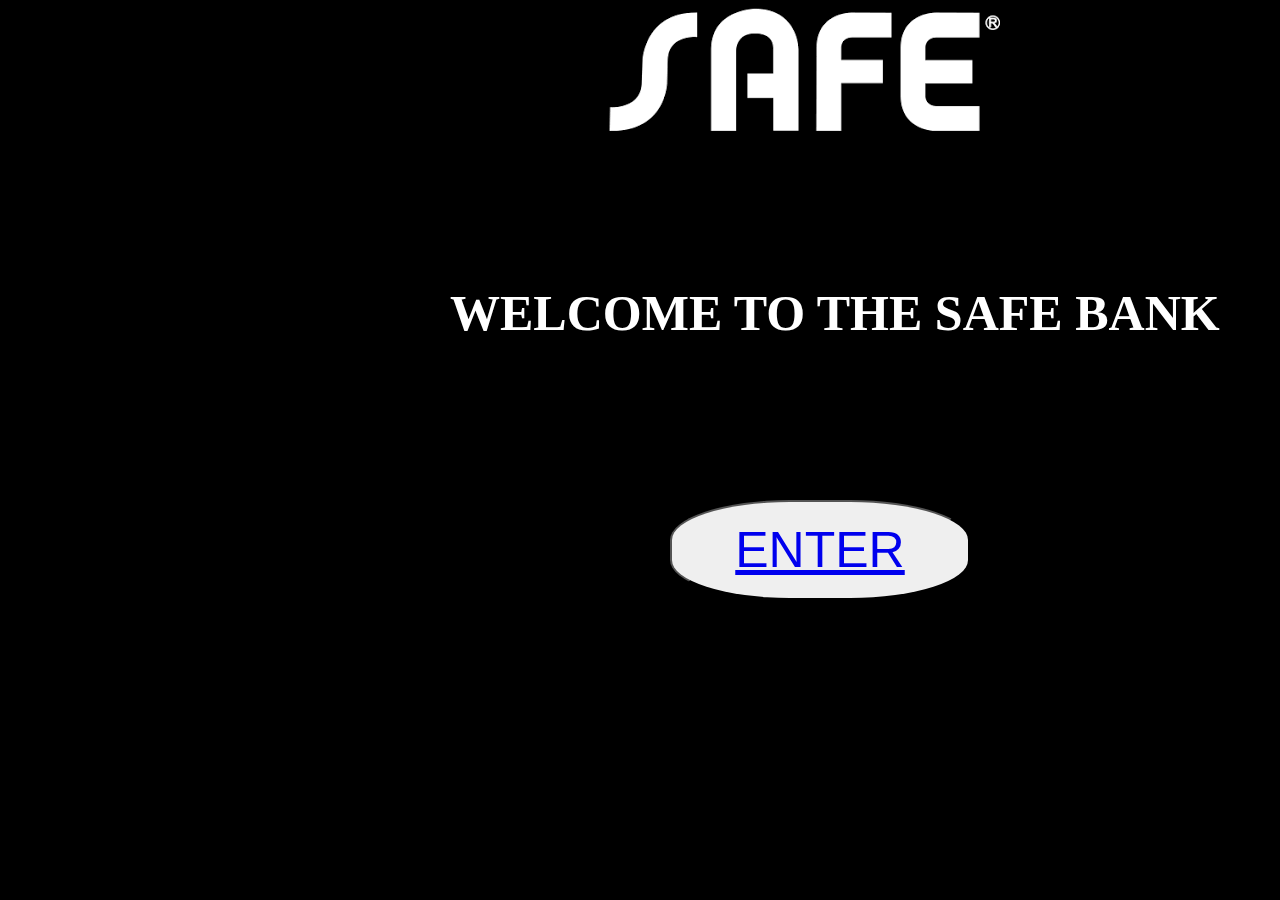
==== index.html @ 01e4e3c4 "Jerrod updated the file system" ====
<!DOCTYPE html>
<html lang="en">
<head>
    <meta charset="UTF-8">
    <meta http-equiv="X-UA-Compatible" content="IE=edge">
    <meta name="viewport" content="width=device-width, initial-scale=1.0">
    <title>Document</title>
    <link rel="stylesheet" href="./stylesheet.css">
</head>
<body>

    <main id="main">
        <div class="container">
            <img id="logo" src="img /logo.png" alt="logo">
<h1 id="title">
    WELCOME TO THE SAFE BANK
</h1>
<div class="buttonContainer">
    <button id="enterBtn">
      <a href="safes.html">ENTER</a>
    </button>
</div>
        </div>
    </main>
    <footer id="footer">

    </footer>
</body>
</html>
---- stylesheet.css ----
body{
    background-color: #000;
    color:#fff;
}
#logo{
    position:relative;
    left:600px;

}

#enterBtn{
    position: absolute;
    top:500px;
    left:670px;
    height:100px;
    width:300px;
    border-radius:40%;
    font-size:50px;

}
#title{
    position:absolute;
    top:250px;
    left:450px;
    /* text-align:center */
    text-transform: capitalize;
    font-size: 50px;
}
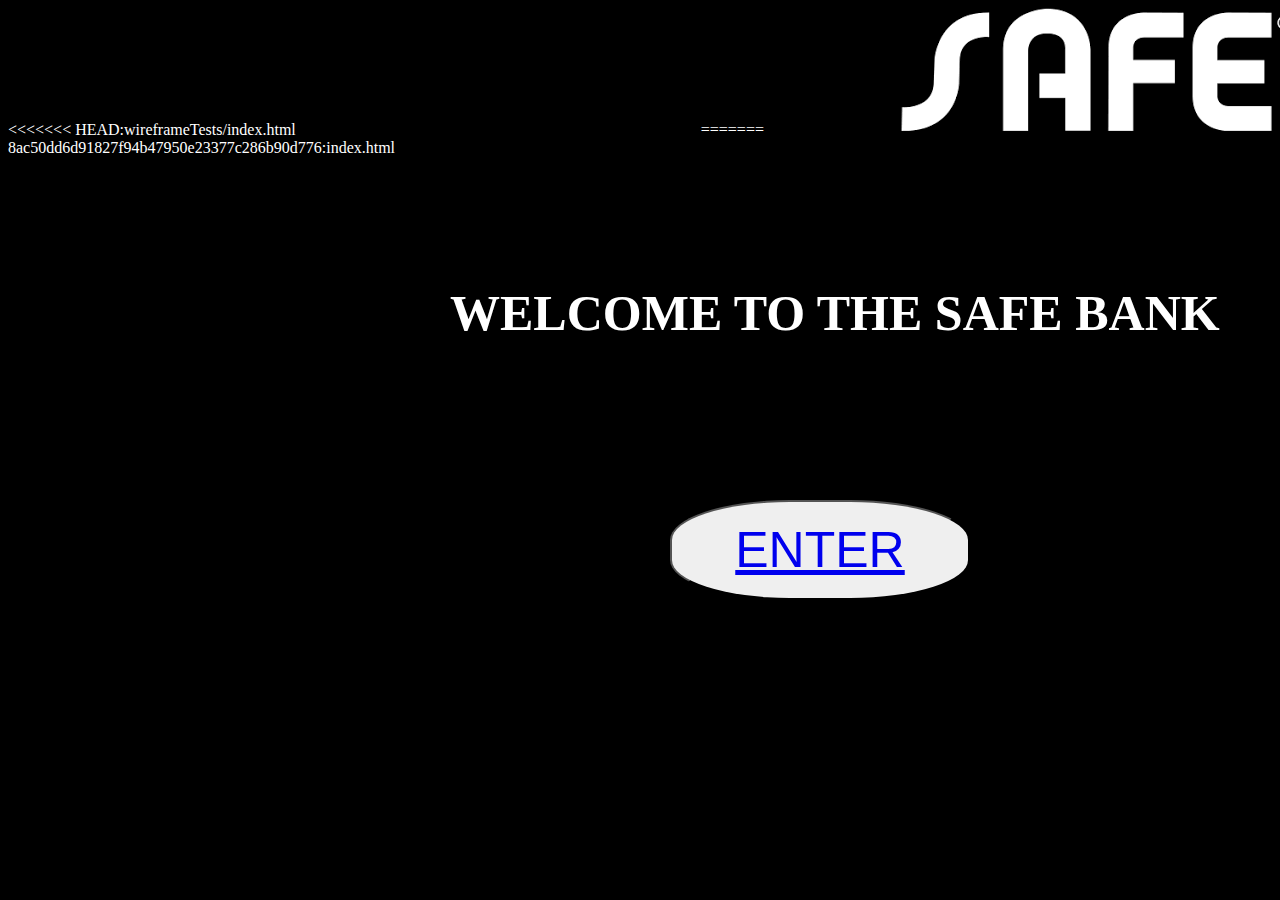
==== commit 4010d817: "robert's updated code" ====
--- a/index.html
+++ b/index.html
@@ -11,7 +11,11 @@
 
     <main id="main">
         <div class="container">
+<<<<<<< HEAD:wireframeTests/index.html
+            <img id="logo" src="./logo.png" alt="logo">
+=======
             <img id="logo" src="img /logo.png" alt="logo">
+>>>>>>> 8ac50dd6d91827f94b47950e23377c286b90d776:index.html
 <h1 id="title">
     WELCOME TO THE SAFE BANK
 </h1>
